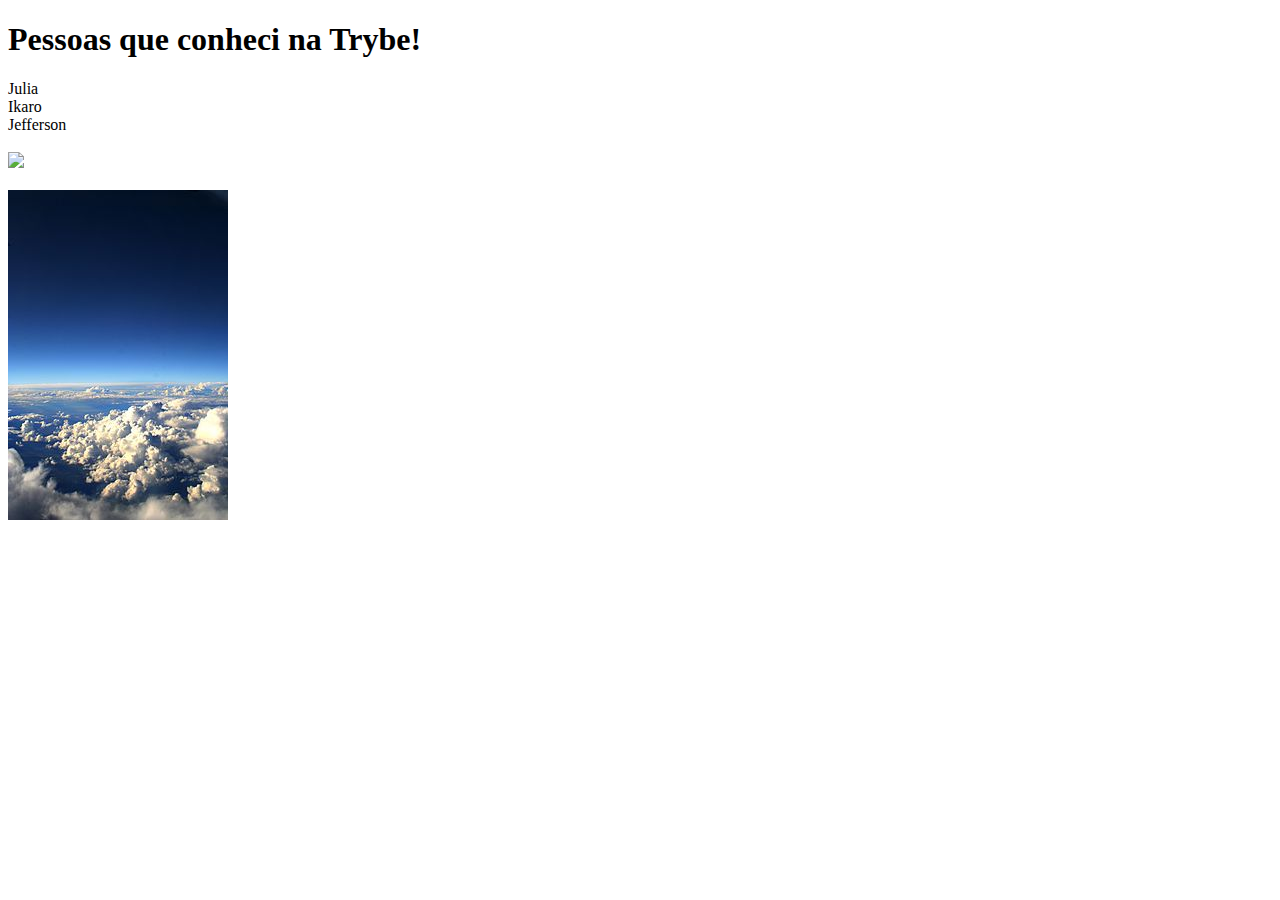
==== fundamentos/bloco-3-introducao-a-html-e-css/dia-1-html-css-estruturas-de-pagina/index.html @ 8009b774 "Exercicio dia 1 finalizado" ====
<!DOCTYPE html>
<html lang="pt-br">
  <head>
    <meta charset="UTF-8">
    <title>HTML</title>
  </head>

  <body>
    <h1>Pessoas que conheci na Trybe!</h1>

    <li>Julia</li>
    <li>Ikaro</li>
    <li>Jefferson</li>
    <br>

    <img src="https://auroraboreal.com.br/wp-content/uploads/2020/03/3-motivos-para-ver-aurora-boreal-635x435.jpeg">
    <br>
    <br>
    <img src="src/img/céu.jpg">
 

  </body>
</html>
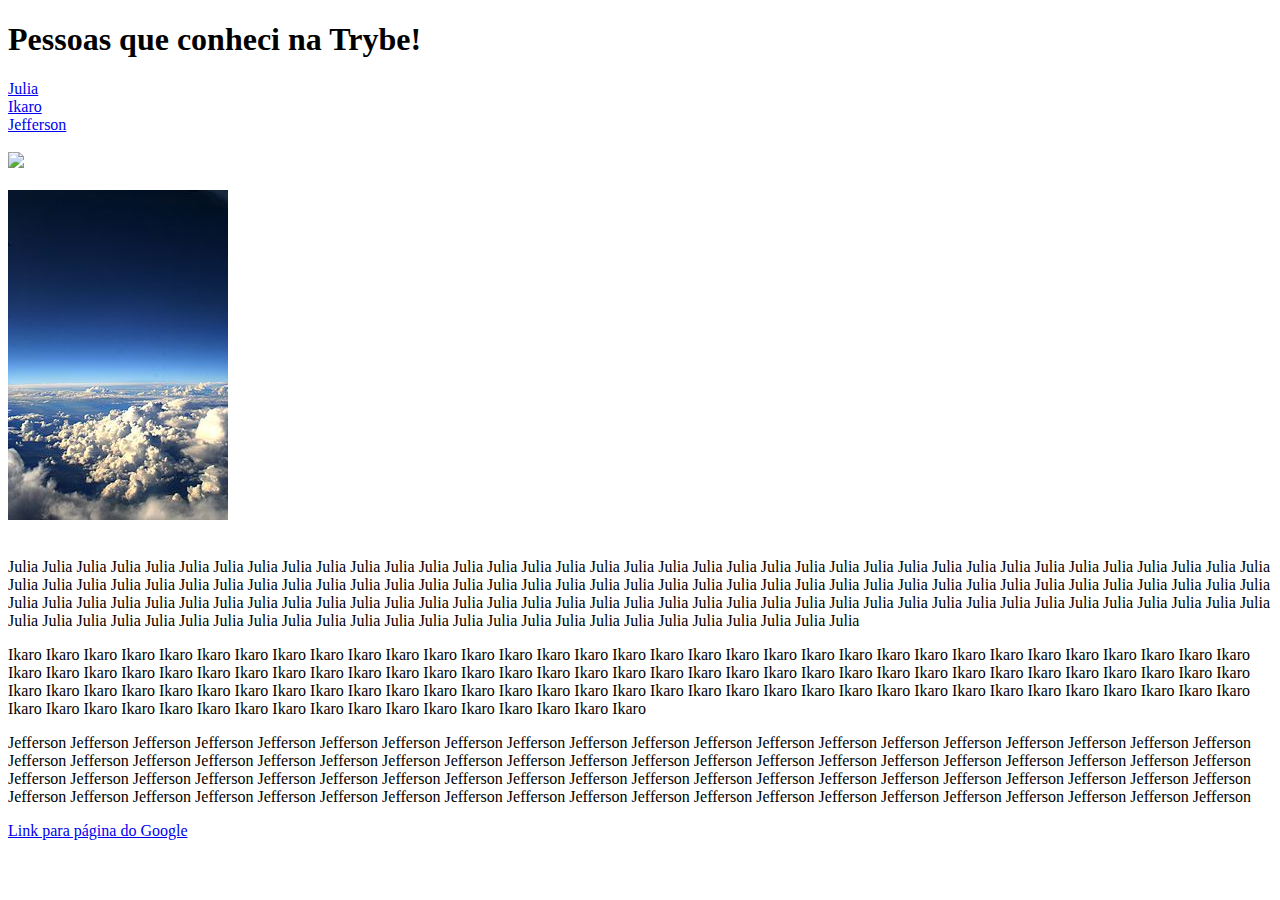
==== commit 815ccb2e: "Exercicio estruturas de paginas finalizado" ====
--- a/fundamentos/bloco-3-introducao-a-html-e-css/dia-1-html-css-estruturas-de-pagina/index.html
+++ b/fundamentos/bloco-3-introducao-a-html-e-css/dia-1-html-css-estruturas-de-pagina/index.html
@@ -1,23 +1,42 @@
 <!DOCTYPE html>
 <html lang="pt-br">
-  <head>
-    <meta charset="UTF-8">
-    <title>HTML</title>
-  </head>
 
-  <body>
-    <h1>Pessoas que conheci na Trybe!</h1>
+<head>
+  <meta charset="UTF-8">
+  <title>HTML</title>
+</head>
 
-    <li>Julia</li>
-    <li>Ikaro</li>
-    <li>Jefferson</li>
-    <br>
+<body>
+  <h1>Pessoas que conheci na Trybe!</h1>
 
-    <img src="https://auroraboreal.com.br/wp-content/uploads/2020/03/3-motivos-para-ver-aurora-boreal-635x435.jpeg">
-    <br>
-    <br>
-    <img src="src/img/céu.jpg">
- 
+  <li><a href="#julia">Julia</a></li>
+  <li><a href="#ikaro">Ikaro</a></li>
+  <li><a href="#jefferson">Jefferson</a></li>
 
-  </body>
+
+  <br>
+
+
+
+  <img src= "https://auroraboreal.com.br/wp-content/uploads/2020/03/3-motivos-para-ver-aurora-boreal-635x435.jpeg">
+  <br>
+  <br>
+  <img src="src/img/céu.jpg">
+  <br>
+  <br>
+
+  <p id="julia"> Julia Julia Julia Julia Julia Julia Julia Julia Julia Julia Julia Julia Julia Julia Julia Julia Julia
+    Julia Julia Julia Julia Julia Julia Julia Julia Julia Julia Julia Julia Julia Julia Julia Julia Julia Julia Julia
+    Julia Julia Julia Julia Julia Julia Julia Julia Julia Julia Julia Julia Julia Julia Julia Julia Julia Julia Julia Julia Julia Julia Julia Julia Julia Julia Julia Julia Julia Julia Julia Julia Julia Julia Julia Julia Julia Julia Julia Julia Julia Julia Julia Julia Julia Julia Julia Julia Julia Julia Julia Julia Julia Julia Julia Julia Julia Julia Julia Julia Julia Julia Julia Julia Julia Julia Julia Julia Julia Julia Julia Julia Julia Julia Julia Julia Julia Julia Julia Julia Julia Julia Julia Julia Julia Julia Julia Julia Julia Julia Julia Julia Julia Julia Julia Julia Julia Julia Julia Julia</p>
+  <p id="ikaro"> Ikaro Ikaro Ikaro Ikaro Ikaro Ikaro Ikaro Ikaro Ikaro Ikaro Ikaro Ikaro Ikaro Ikaro Ikaro Ikaro Ikaro
+    Ikaro Ikaro Ikaro Ikaro Ikaro Ikaro Ikaro Ikaro Ikaro Ikaro Ikaro Ikaro Ikaro Ikaro Ikaro Ikaro Ikaro Ikaro Ikaro
+    Ikaro Ikaro Ikaro Ikaro Ikaro Ikaro Ikaro Ikaro Ikaro Ikaro Ikaro Ikaro Ikaro Ikaro Ikaro Ikaro Ikaro Ikaro Ikaro Ikaro Ikaro Ikaro Ikaro Ikaro Ikaro Ikaro Ikaro Ikaro Ikaro Ikaro Ikaro Ikaro Ikaro Ikaro Ikaro Ikaro Ikaro Ikaro Ikaro Ikaro Ikaro Ikaro Ikaro Ikaro Ikaro Ikaro Ikaro Ikaro Ikaro Ikaro Ikaro Ikaro Ikaro Ikaro Ikaro Ikaro Ikaro Ikaro Ikaro Ikaro Ikaro Ikaro Ikaro Ikaro Ikaro Ikaro Ikaro Ikaro Ikaro Ikaro Ikaro Ikaro Ikaro Ikaro Ikaro Ikaro Ikaro Ikaro Ikaro Ikaro </p>
+  <p id="jefferson"> Jefferson Jefferson Jefferson Jefferson Jefferson Jefferson Jefferson Jefferson Jefferson Jefferson
+    Jefferson Jefferson Jefferson Jefferson Jefferson Jefferson Jefferson Jefferson Jefferson Jefferson Jefferson
+    Jefferson Jefferson Jefferson Jefferson Jefferson Jefferson Jefferson Jefferson Jefferson Jefferson Jefferson Jefferson Jefferson Jefferson Jefferson Jefferson Jefferson Jefferson Jefferson Jefferson Jefferson Jefferson Jefferson Jefferson Jefferson Jefferson Jefferson Jefferson Jefferson Jefferson Jefferson Jefferson Jefferson Jefferson Jefferson Jefferson Jefferson Jefferson Jefferson Jefferson Jefferson Jefferson Jefferson Jefferson Jefferson Jefferson Jefferson Jefferson Jefferson Jefferson Jefferson Jefferson Jefferson Jefferson Jefferson Jefferson Jefferson Jefferson Jefferson</p>
+  
+    <a href="https://www.google.com/" target="_blank">Link para página do Google</a>
+
+</body>
+
 </html>